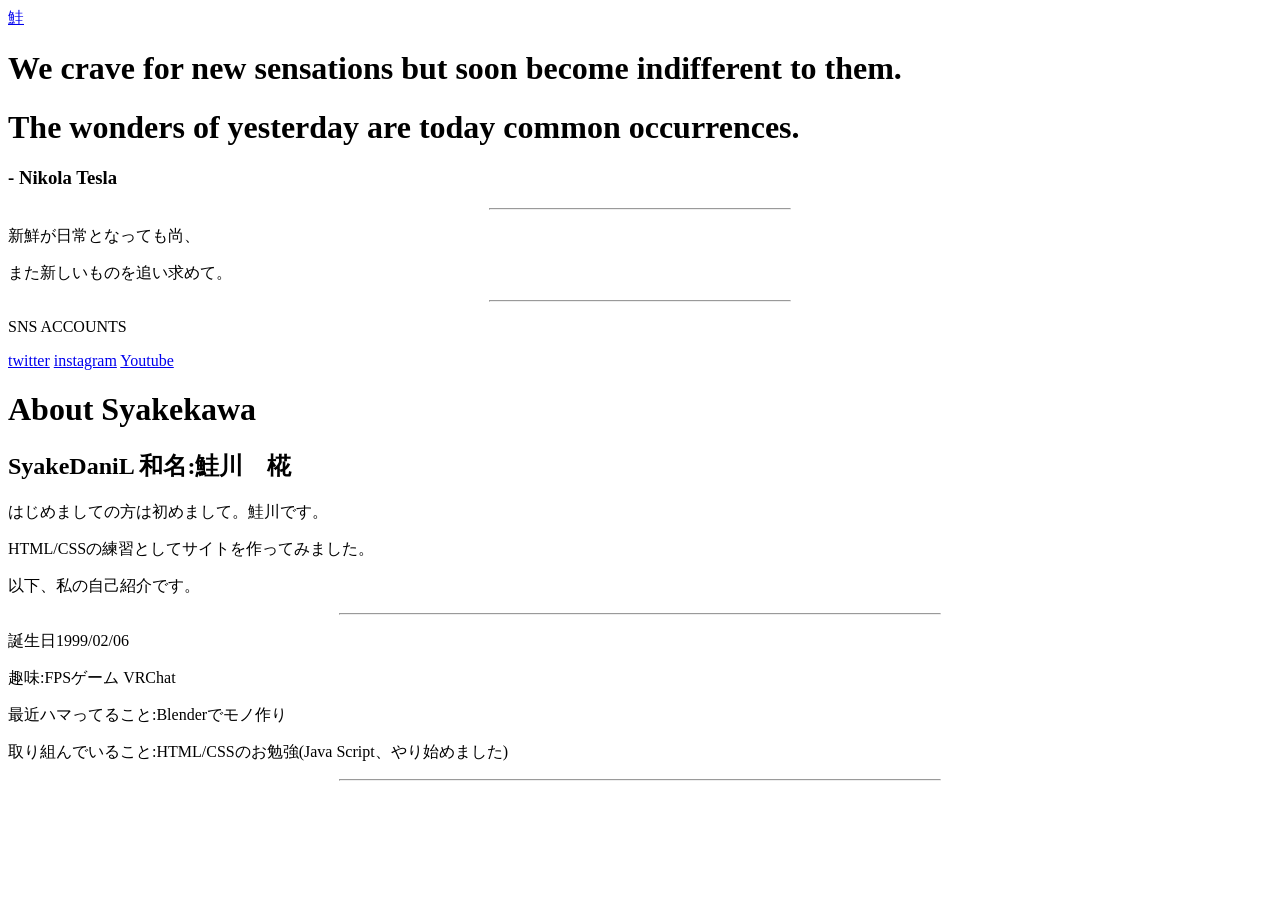
==== index.html @ 309dd3e1 "Create index.html" ====
<!DOCTYPE html>
<html>
  <head>
    <meta charset="utf-8">
    <title>Syakekawa</title>
    <link rel="stylesheet" href="stylesheet.css">
  </head>
  <body>
    <header>
      <div class="container">
        <div class="header-left">
        </div>
      </div>
      <div class="header-right">
        <a  class="welcome"href="https://twitter.com/syakevr">鮭</a>
      </div>
    </header>
    <div class="top-wrapper">
      <div class="container">
        <h1>We crave for new sensations but soon become indifferent to them.</h1>
        <h1>The wonders of yesterday are today common occurrences.</h1>
        <h3>- Nikola Tesla</h3>
        <hr width = "300" align="center">
        <p>新鮮が日常となっても尚、</p>
        <p>また新しいものを追い求めて。</p>
        <hr width = "300" align="center">
        <div class="btn-wrapper">
          <p>SNS ACCOUNTS</p>
          <a href="https://twitter.com/syakevr" class="btn twitter"><span class="fa fa-twitter"></span>twitter</a>
          <a href="#" class="btn instagram"><span class="fa fa-instagram"></span>instagram</a>
          <a href="#" class="btn Youtube"><span class="fa fa-Youtube"></span>Youtube</a>
        </div>
      </div>
    </div>
    <div class="main-wrapper">
      <div class="container">
        <div class="heading">
          <h1>About Syakekawa</h1>
        </div>
        <div class="intro">
          <h2>SyakeDaniL 和名:鮭川　椛</h2>
          <p>はじめましての方は初めまして。鮭川です。</p>
          <p>HTML/CSSの練習としてサイトを作ってみました。</p>
          <p>以下、私の自己紹介です。</p>
          <hr width="600" align="center">
        </div>
        <div class="introduction">
          <p>誕生日1999/02/06</p>
          <p>趣味:FPSゲーム VRChat</p>
          <p>最近ハマってること:Blenderでモノ作り</p>
          <p>取り組んでいること:HTML/CSSのお勉強(Java Script、やり始めました)</p>
          <hr width="600" align="center">
        </div>
        <div class="skills">
          <div class="skill">
            <div class="skill icon"></div>
          </div>
        </div>
      </div>
    </div>
  </body>
</html>
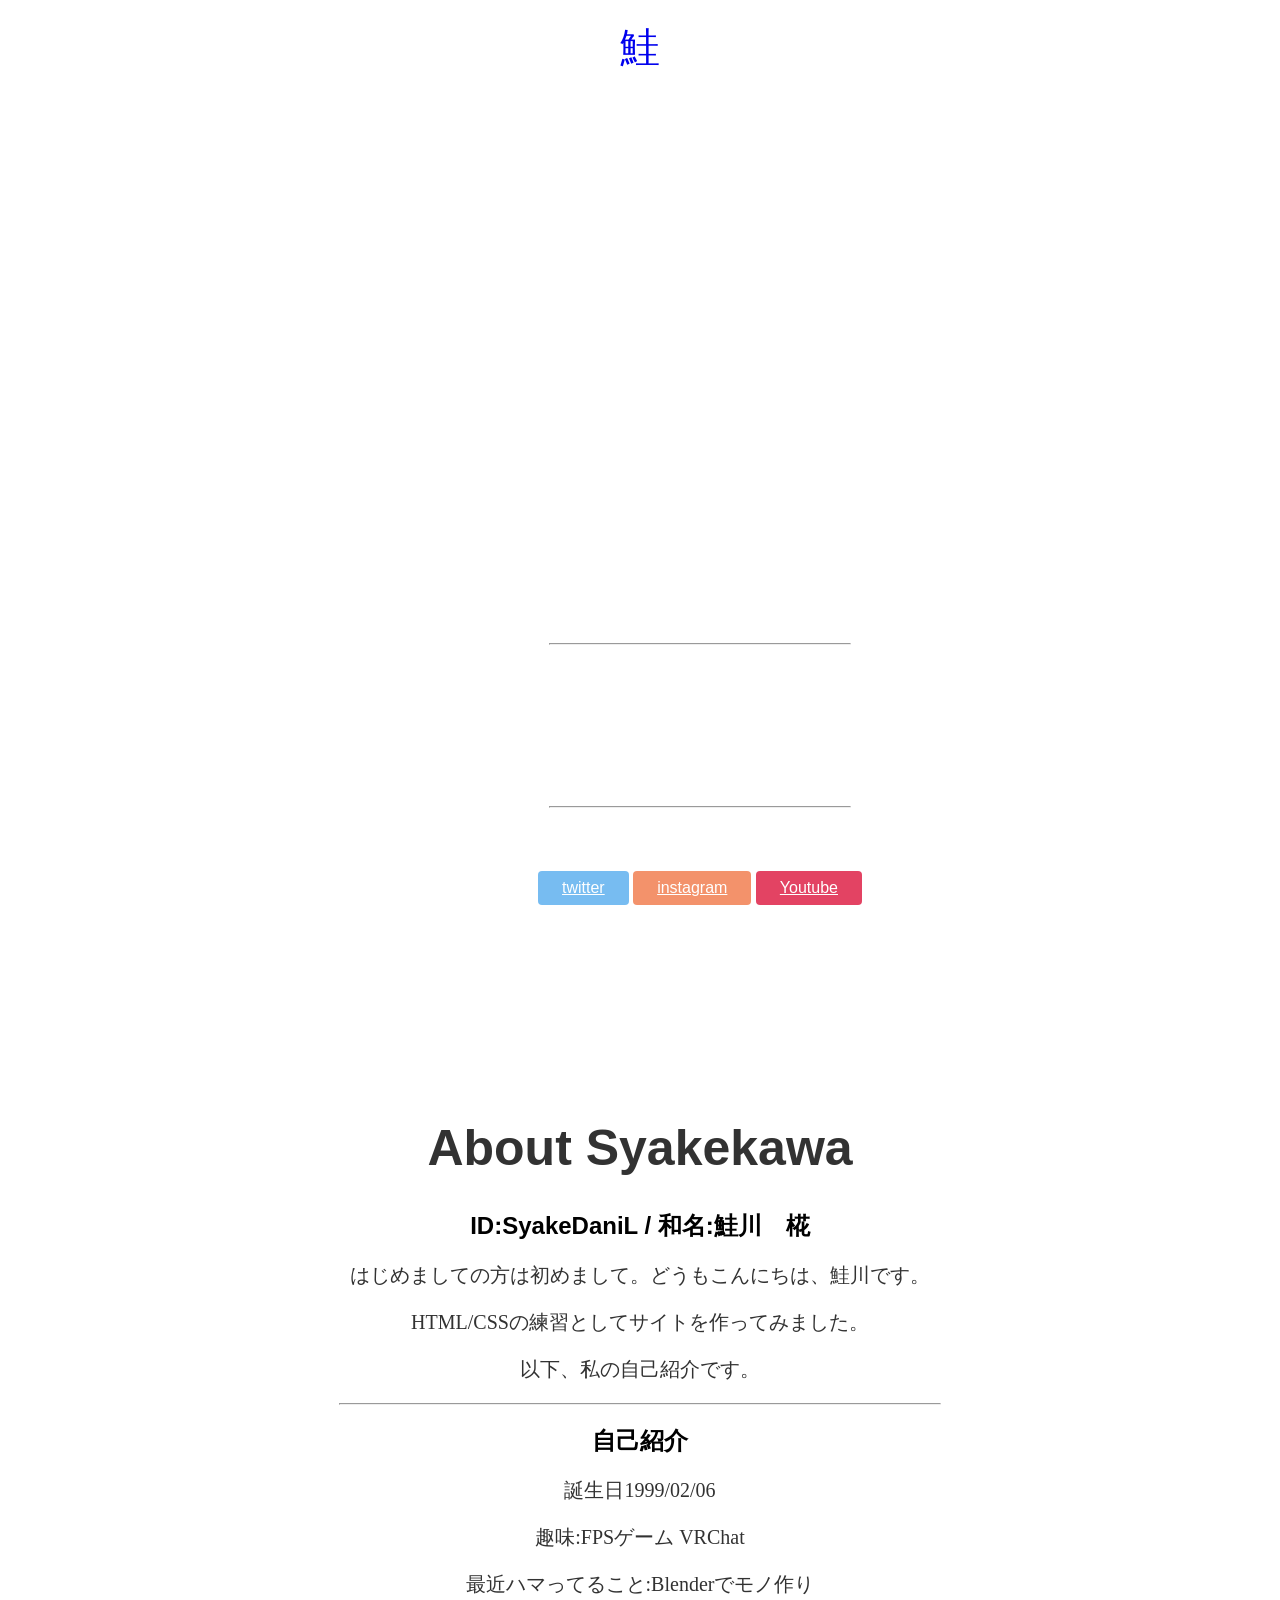
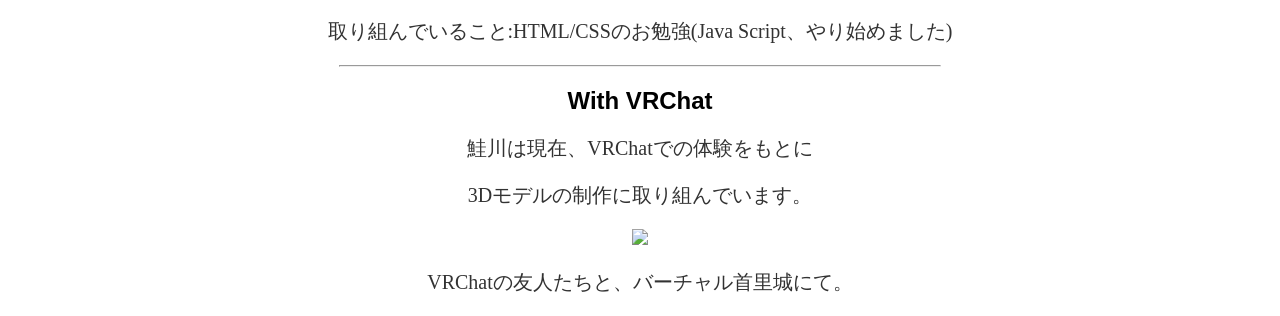
==== commit 4e7d410d: "Update index.html" ====
--- a/index.html
+++ b/index.html
@@ -17,12 +17,13 @@
     </header>
     <div class="top-wrapper">
       <div class="container">
-        <h1>We crave for new sensations but soon become indifferent to them.</h1>
-        <h1>The wonders of yesterday are today common occurrences.</h1>
+        <h1>-We crave for new sensations but soon become indifferent to them.</h1>
+        <h1>The wonders of yesterday are today common occurrences.-</h1>
         <h3>- Nikola Tesla</h3>
         <hr width = "300" align="center">
         <p>新鮮が日常となっても尚、</p>
         <p>また新しいものを追い求めて。</p>
+        <p>新たなる驚きを生み出すために。</p>
         <hr width = "300" align="center">
         <div class="btn-wrapper">
           <p>SNS ACCOUNTS</p>
@@ -38,18 +39,28 @@
           <h1>About Syakekawa</h1>
         </div>
         <div class="intro">
-          <h2>SyakeDaniL 和名:鮭川　椛</h2>
-          <p>はじめましての方は初めまして。鮭川です。</p>
+          <h2>ID:SyakeDaniL / 和名:鮭川　椛</h2>
+          <p>はじめましての方は初めまして。どうもこんにちは、鮭川です。</p>
           <p>HTML/CSSの練習としてサイトを作ってみました。</p>
           <p>以下、私の自己紹介です。</p>
           <hr width="600" align="center">
         </div>
         <div class="introduction">
+          <h2>自己紹介</h2>
           <p>誕生日1999/02/06</p>
           <p>趣味:FPSゲーム VRChat</p>
           <p>最近ハマってること:Blenderでモノ作り</p>
           <p>取り組んでいること:HTML/CSSのお勉強(Java Script、やり始めました)</p>
           <hr width="600" align="center">
+        </div>
+        <div class="vrchat">
+          <h2>With VRChat</h2>
+          <p>鮭川は現在、VRChatでの体験をもとに</p>
+          <p>3Dモデルの制作に取り組んでいます。</p>
+        </div>
+        <div class="vrphoto">
+          <img class="vrcphoto" src="syake2.png"/>
+          <p>VRChatの友人たちと、バーチャル首里城にて。</p>
         </div>
         <div class="skills">
           <div class="skill">
--- a/stylesheet.css
+++ b/stylesheet.css
@@ -0,0 +1,89 @@
+body{
+  margin: 0;
+  font-family:'Lucida Sans', 'Lucida Sans Regular', 'Lucida Grande', 'Lucida Sans Unicode', Geneva, Verdana, sans-serif;
+  text-align:center;
+  padding-top:90px
+}
+
+.header-right a{
+  text-decoration: none;
+}
+
+.welcome{
+  font-family:'SimSun';
+}
+
+header{
+  font-size:40px;
+  width:100%;
+  height:10%;
+  background-color: rgb(255, 255, 255);
+  padding:20px 50px;
+  box-sizing: border-box;
+  position:fixed;
+  top:0;
+  left:0;
+  align-items: center;
+}
+
+.container{
+  width:1170px;
+  padding: 0 15px;
+  margin: 0 auto;
+}
+
+.top-wrapper{
+  padding: 180px 100px;
+  background-image: url(https://images.unsplash.com/photo-1653067780039-7164776c2b17?ixlib=rb-1.2.1&ixid=MnwxMjA3fDB8MHxwaG90by1wYWdlfHx8fGVufDB8fHx8&auto=format&fit=crop&w=1015&q=80);
+  background-size:cover;
+  color:white;
+  text-align: center;
+}
+
+.container h1{
+  opacity: 0.8;
+  font-size: 50px;
+}
+
+.container p{
+  opacity: 0.8;
+  font-size: 20px;
+  font-family: serif;
+}
+
+.main-wrapper{
+  text-align: center;
+}
+
+.intro{
+  font: size 15px;
+}
+
+.button-wrapper{
+  margin :20px 0;
+}
+
+.button-wrapper p{
+  margin:10px 0;
+}
+
+.instagram {
+  background-color: #f17746;
+}
+
+.twitter {
+  background-color: #55acee;
+}
+
+.Youtube{
+  background-color: crimson;
+}
+
+
+.btn {
+  padding: 8px 24px;
+  color: white;
+  display: inline-block;
+  opacity: 0.8;
+  border-radius: 4px;
+}
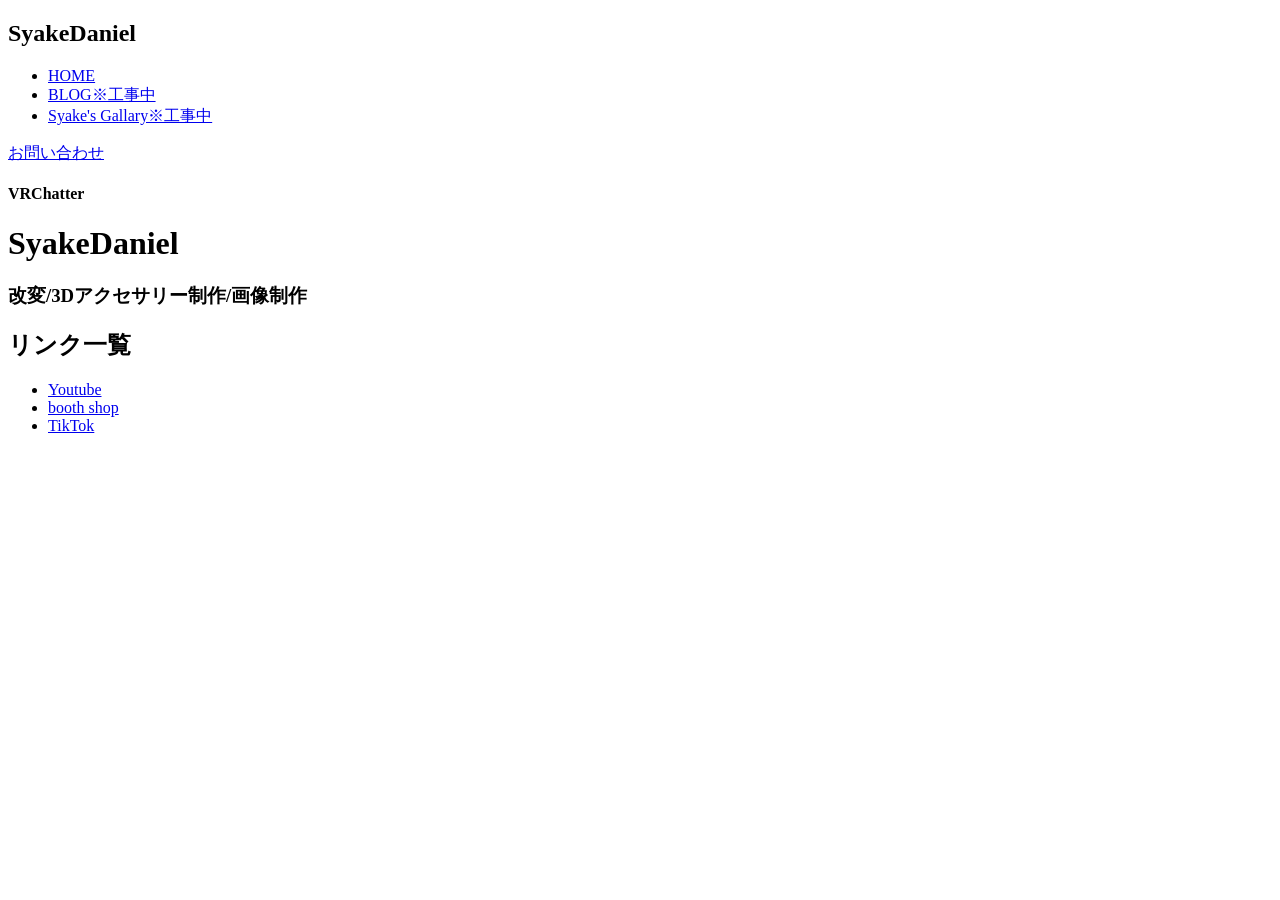
==== commit 8a35c25e: "Update index.html" ====
--- a/index.html
+++ b/index.html
@@ -1,73 +1,44 @@
 <!DOCTYPE html>
-<html>
-  <head>
-    <meta charset="utf-8">
-    <title>Syakekawa</title>
-    <link rel="stylesheet" href="stylesheet.css">
-  </head>
-  <body>
-    <header>
-      <div class="container">
-        <div class="header-left">
+<html lang="ja">
+<head>
+    <meta charset="UTF-8">
+    <meta http-equiv="X-UA-Compatible" content="IE=edge">
+    <meta name="viewport" content="width=device-width, initial-scale=1.0">
+    <title>個人用ポートフォリオ</title>
+    <link rel ="stylesheet" href="style.css"/>
+</head>
+<body>
+
+    <!-- Hero Section-->
+    <div id="hero" class="hero">
+        <nav>
+            <h2 class="logo"><span>Syake</span>Daniel</h2>
+            <ul>
+                <li><a href="#">HOME</a></li>
+                <li><a href="#">BLOG※工事中</a></li>
+                <li><a href="#">Syake's Gallary※工事中</a></li>
+            </ul>
+            <a href="#" class = "btn">お問い合わせ</a>
+        </nav>
+
+        <div id="background" class="content">
+            <div class="body">
+                    <div class="portfolioInfo">
+                        <h4>VRChatter</h4>
+                        <h1><span>Syake</span>Daniel</h1>
+                        <h3>改変/3Dアクセサリー制作/画像制作</h3>
+                        <div class="linkList">
+                            <h2>リンク一覧</h2>
+                            <ul>
+                                <li><a href="https://www.youtube.com/@Syakekawa">Youtube</a></li>
+                                <li><a href="http://sakekawainds.booth.pm ">booth shop</a></li>
+                                <li><a href="https://www.tiktok.com/@syakekawa?is=">TikTok</a></li>
+                            </ul>
+                        </div>
+                    </div>
+                <img src="/img/syakecss.png" alt=""/>
+            </div>
         </div>
-      </div>
-      <div class="header-right">
-        <a  class="welcome"href="https://twitter.com/syakevr">鮭</a>
-      </div>
-    </header>
-    <div class="top-wrapper">
-      <div class="container">
-        <h1>-We crave for new sensations but soon become indifferent to them.</h1>
-        <h1>The wonders of yesterday are today common occurrences.-</h1>
-        <h3>- Nikola Tesla</h3>
-        <hr width = "300" align="center">
-        <p>新鮮が日常となっても尚、</p>
-        <p>また新しいものを追い求めて。</p>
-        <p>新たなる驚きを生み出すために。</p>
-        <hr width = "300" align="center">
-        <div class="btn-wrapper">
-          <p>SNS ACCOUNTS</p>
-          <a href="https://twitter.com/syakevr" class="btn twitter"><span class="fa fa-twitter"></span>twitter</a>
-          <a href="#" class="btn instagram"><span class="fa fa-instagram"></span>instagram</a>
-          <a href="#" class="btn Youtube"><span class="fa fa-Youtube"></span>Youtube</a>
-        </div>
-      </div>
     </div>
-    <div class="main-wrapper">
-      <div class="container">
-        <div class="heading">
-          <h1>About Syakekawa</h1>
-        </div>
-        <div class="intro">
-          <h2>ID:SyakeDaniL / 和名:鮭川　椛</h2>
-          <p>はじめましての方は初めまして。どうもこんにちは、鮭川です。</p>
-          <p>HTML/CSSの練習としてサイトを作ってみました。</p>
-          <p>以下、私の自己紹介です。</p>
-          <hr width="600" align="center">
-        </div>
-        <div class="introduction">
-          <h2>自己紹介</h2>
-          <p>誕生日1999/02/06</p>
-          <p>趣味:FPSゲーム VRChat</p>
-          <p>最近ハマってること:Blenderでモノ作り</p>
-          <p>取り組んでいること:HTML/CSSのお勉強(Java Script、やり始めました)</p>
-          <hr width="600" align="center">
-        </div>
-        <div class="vrchat">
-          <h2>With VRChat</h2>
-          <p>鮭川は現在、VRChatでの体験をもとに</p>
-          <p>3Dモデルの制作に取り組んでいます。</p>
-        </div>
-        <div class="vrphoto">
-          <img class="vrcphoto" src="syake2.png"/>
-          <p>VRChatの友人たちと、バーチャル首里城にて。</p>
-        </div>
-        <div class="skills">
-          <div class="skill">
-            <div class="skill icon"></div>
-          </div>
-        </div>
-      </div>
-    </div>
-  </body>
+</body>
 </html>
